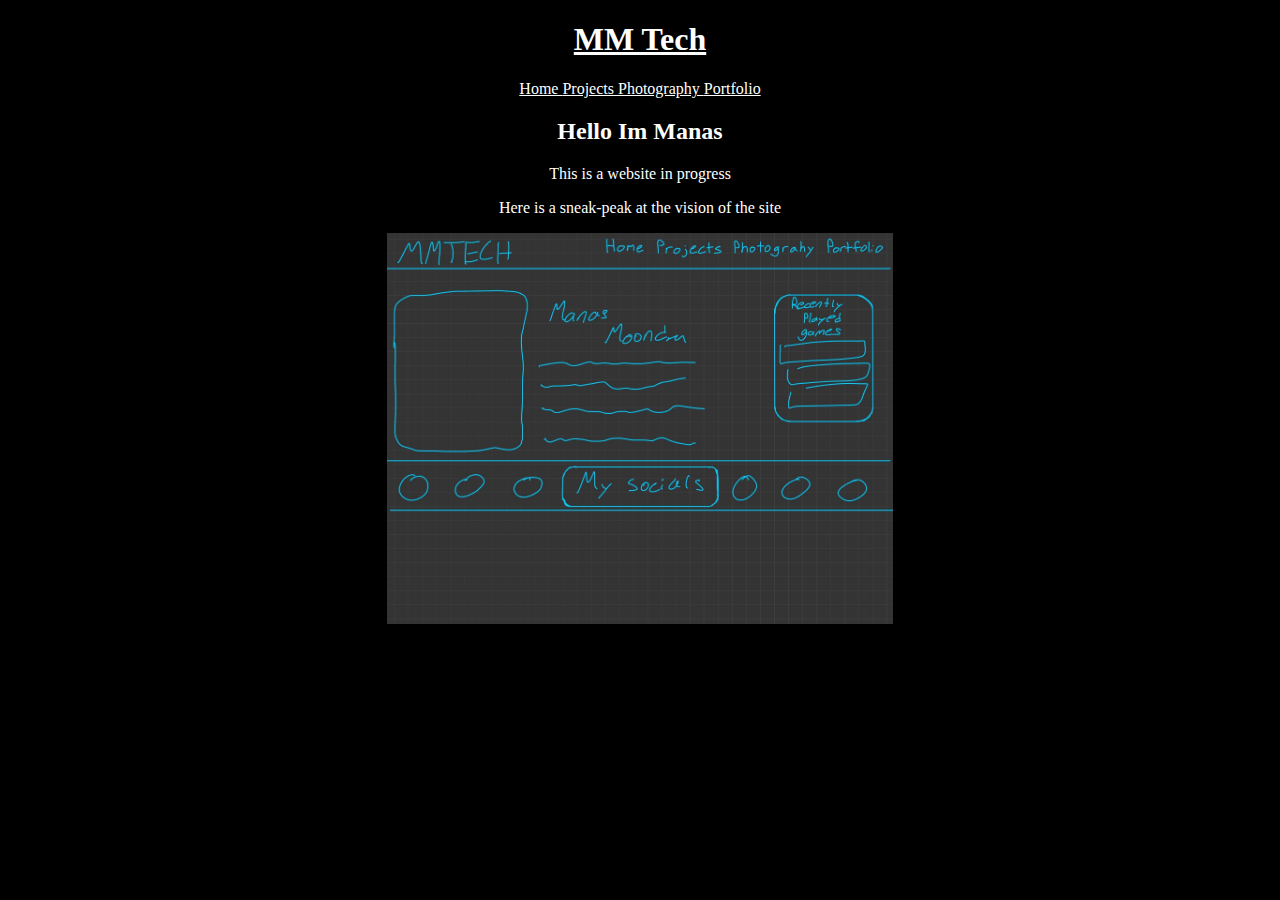
==== index.html @ 988070a8 "Fixed Capitalization that was bothering me" ====
<!DOCTYPE html>

<html lang="en-US" style="background-color:Black; color:white; text-align:center" >
<head>
    <title>Home Page</title>
    <meta name="viewport" content="width=device-width, initial-scale=1.0">
</head>
<body>

<header>
    <a style="color:white;" href="/"> <h1>MM Tech</h1>
    </a>
    <nav>
        <a style="color:white;" href="/"> Home </a>
        <a style="color:white;" href="/Projects"> Projects </a>
        <a style="color:white;" href="/Photography"> Photography </a>
        <a style="color:white;" href="/Portfolio"> Portfolio </a>
    </nav>
</header>

<h2> Hello Im Manas </h2>
<p>This is a website in progress</p>
<p> Here is a sneak-peak at the vision of the site</p>
<img src="/assets/images/The_Vision.jpg" alt="The Future Vision of The Site" style="width: 40%;">

</body>
</html>
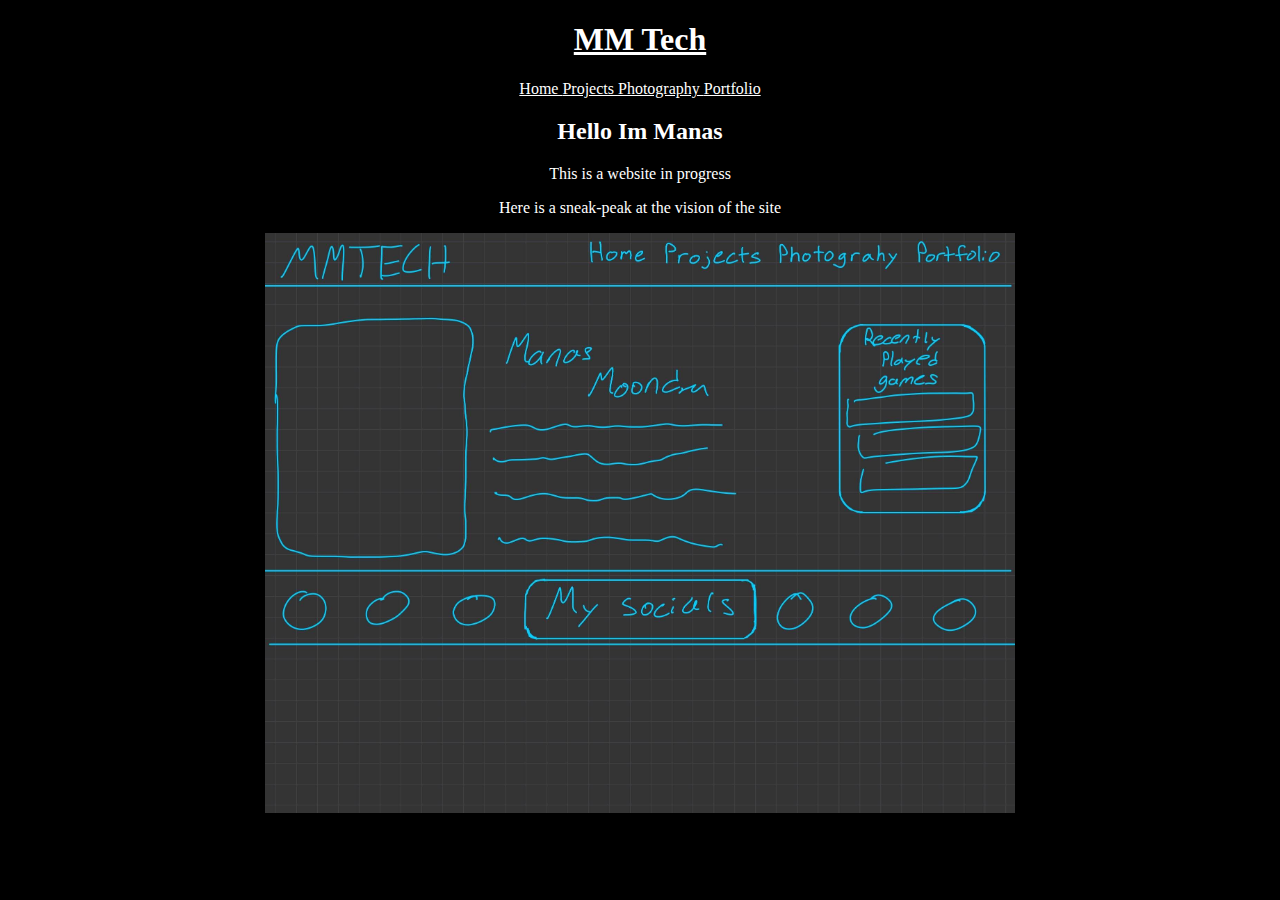
==== commit 7f4b4a95: "made things a little better for those pesky mobile users" ====
--- a/index.html
+++ b/index.html
@@ -21,7 +21,7 @@
 <h2> Hello Im Manas </h2>
 <p>This is a website in progress</p>
 <p> Here is a sneak-peak at the vision of the site</p>
-<img src="/assets/images/The_Vision.jpg" alt="The Future Vision of The Site" style="width: 40%;">
+<img src="/assets/images/The_Vision.jpg" alt="The Future Vision of The Site" style="max-width: 750px; width: 100%; display: block; margin: auto">
 
 </body>
 </html>
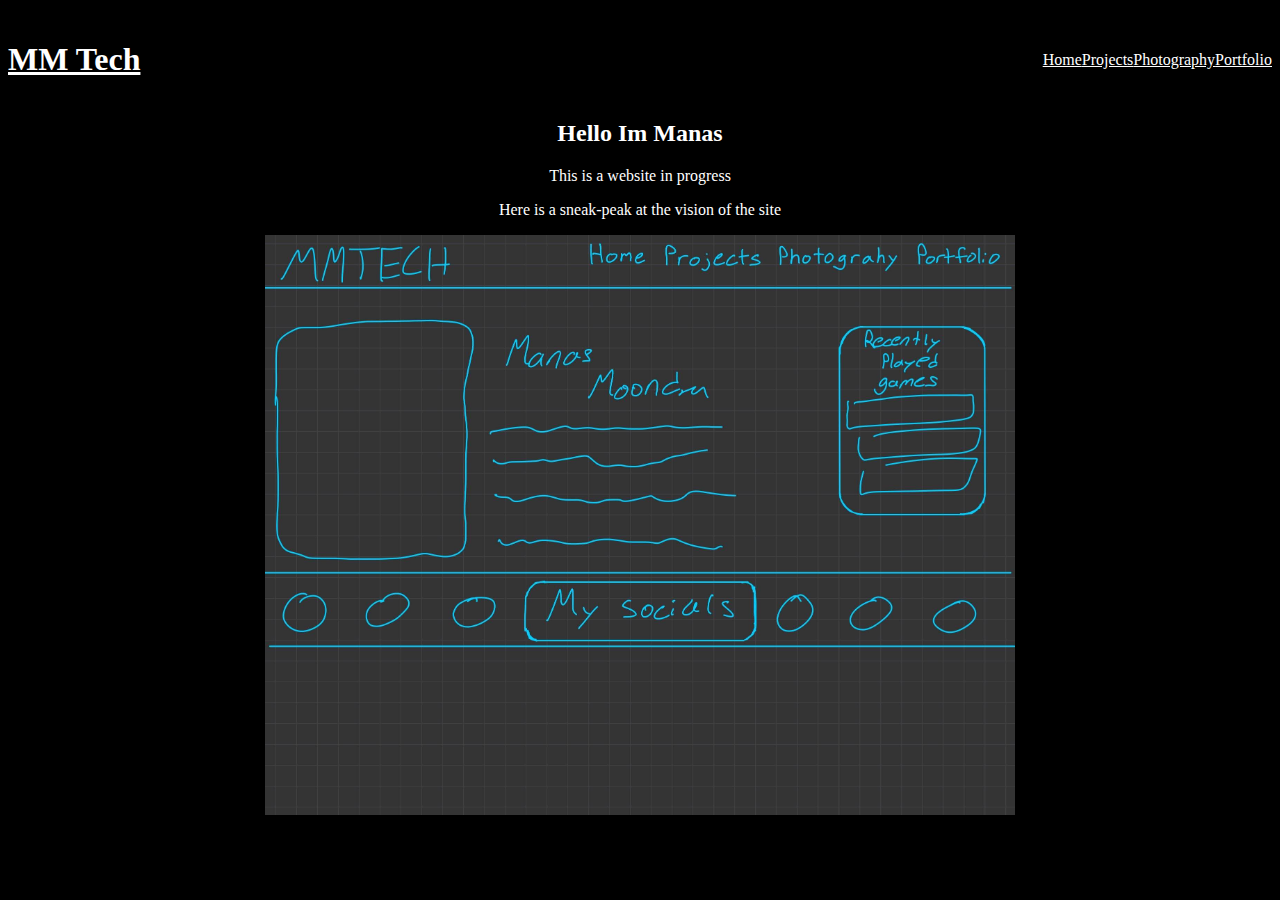
==== commit 00153372: "improved header with CSS." ====
--- a/index.html
+++ b/index.html
@@ -4,6 +4,11 @@
 <head>
     <title>Home Page</title>
     <meta name="viewport" content="width=device-width, initial-scale=1.0">
+    <style>
+        header {margin-top: 20px; display: flex; align-items: center; justify-content: space-between;}
+        nav {display: flex;}
+        <!-- TODO move this stuff to a css file later -->
+    </style>
 </head>
 <body>
 
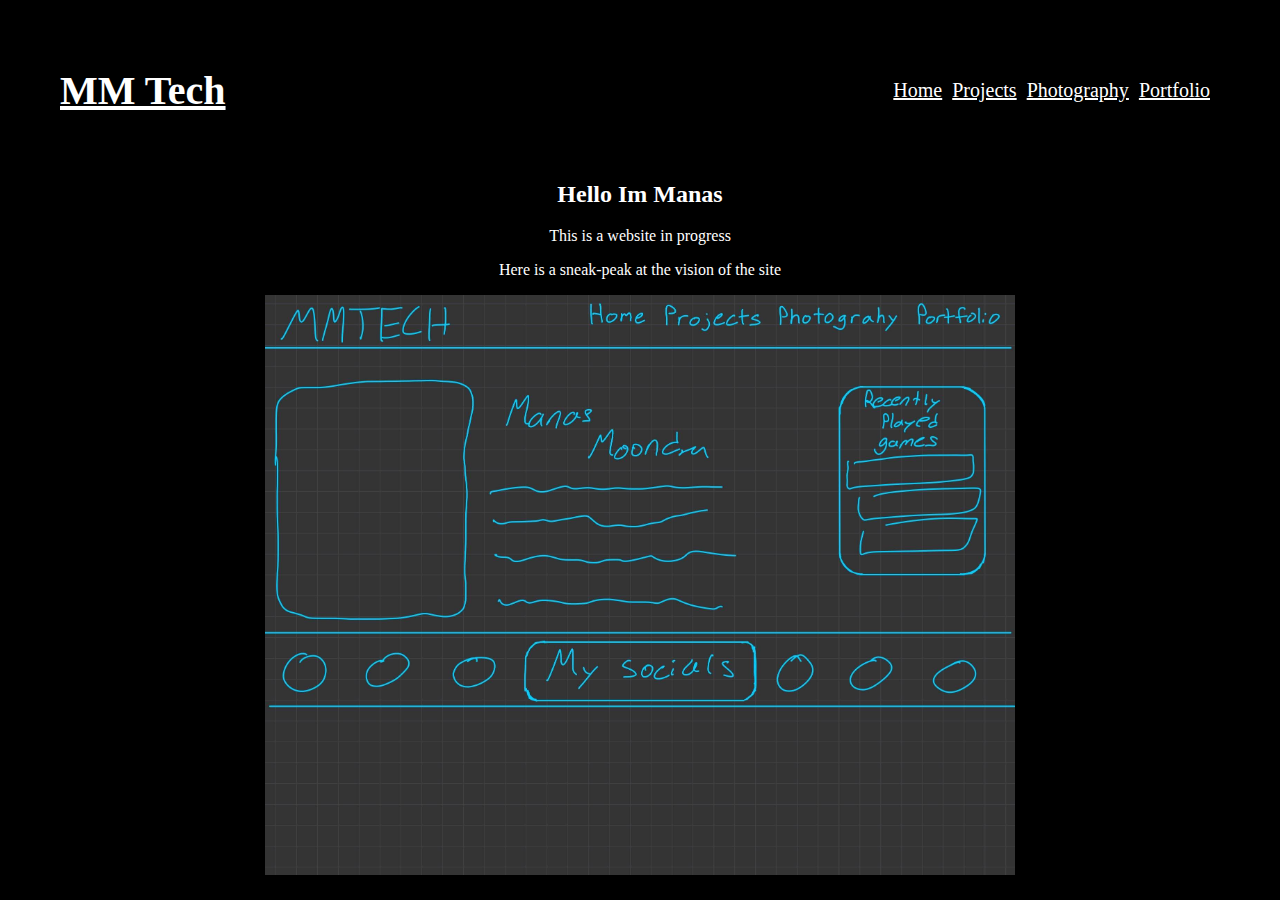
==== commit 99f6cd9e: "Improved nav bar CSS farther" ====
--- a/index.html
+++ b/index.html
@@ -5,9 +5,17 @@
     <title>Home Page</title>
     <meta name="viewport" content="width=device-width, initial-scale=1.0">
     <style>
-        header {margin-top: 20px; display: flex; align-items: center; justify-content: space-between;}
-        nav {display: flex;}
-        <!-- TODO move this stuff to a css file later -->
+        body {max-width: 1200px;
+            margin: auto;
+            padding: 20px}
+        header {
+            font-size: 20px;
+            display: flex;
+            align-items: center;
+            justify-content: space-between;
+            padding: 20px}
+        nav {display: flex; font-size: 20px}
+        a {margin-right: 10px;}
     </style>
 </head>
 <body>
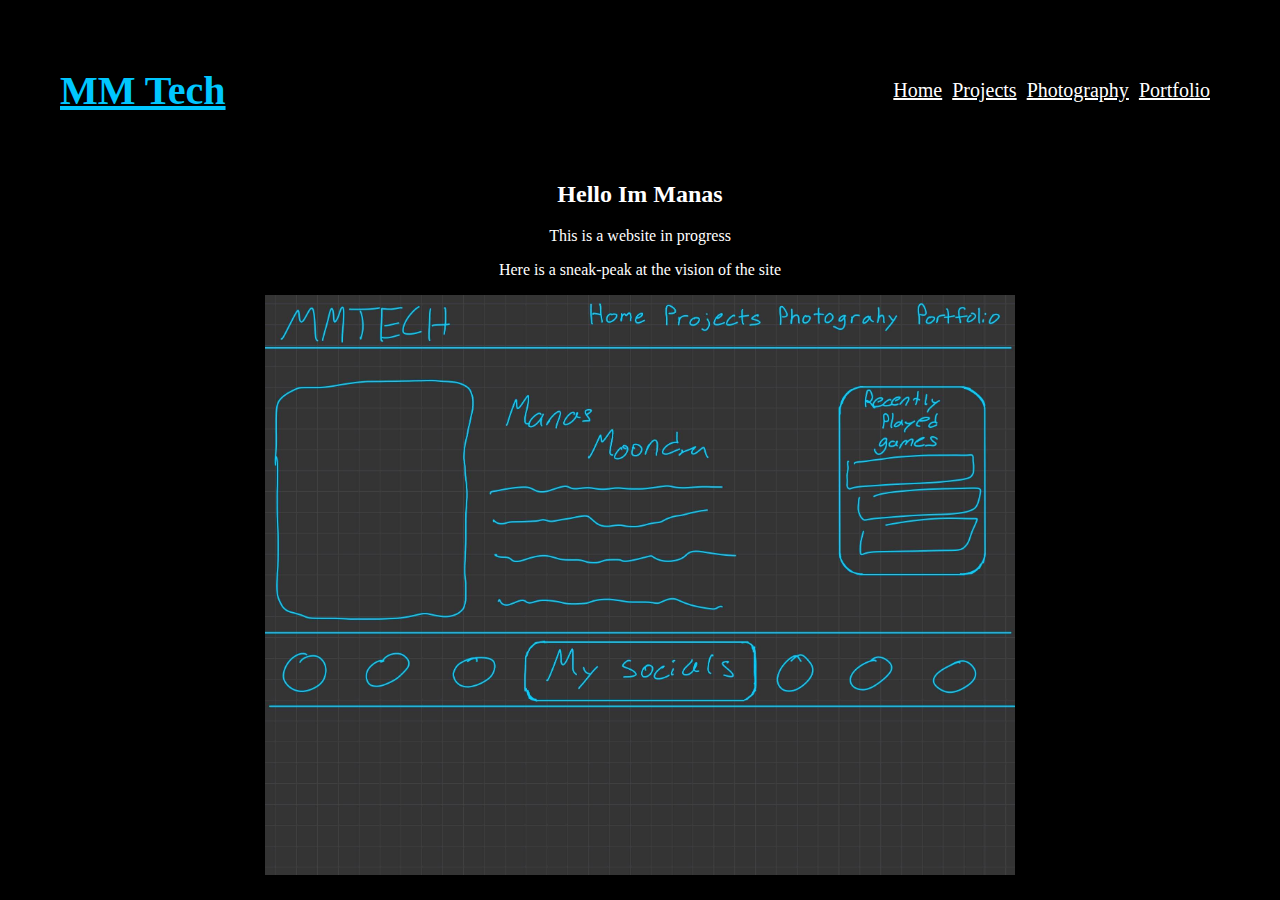
==== commit 86952f88: "blue?" ====
--- a/index.html
+++ b/index.html
@@ -1,40 +1,28 @@
 <!DOCTYPE html>
 
-<html lang="en-US" style="background-color:Black; color:white; text-align:center" >
+<html lang="en-US">
 <head>
+    <link rel="stylesheet" href="assets/style-file.css">
     <title>Home Page</title>
     <meta name="viewport" content="width=device-width, initial-scale=1.0">
-    <style>
-        body {max-width: 1200px;
-            margin: auto;
-            padding: 20px}
-        header {
-            font-size: 20px;
-            display: flex;
-            align-items: center;
-            justify-content: space-between;
-            padding: 20px}
-        nav {display: flex; font-size: 20px}
-        a {margin-right: 10px;}
-    </style>
 </head>
 <body>
 
 <header>
-    <a style="color:white;" href="/"> <h1>MM Tech</h1>
+    <a style="color: #00c7ff" href="/"> <h1>MM Tech</h1>
     </a>
     <nav>
-        <a style="color:white;" href="/"> Home </a>
-        <a style="color:white;" href="/Projects"> Projects </a>
-        <a style="color:white;" href="/Photography"> Photography </a>
-        <a style="color:white;" href="/Portfolio"> Portfolio </a>
+        <a href="/"> Home </a>
+        <a href="/Projects"> Projects </a>
+        <a href="/Photography"> Photography </a>
+        <a href="/Portfolio"> Portfolio </a>
     </nav>
 </header>
 
 <h2> Hello Im Manas </h2>
 <p>This is a website in progress</p>
 <p> Here is a sneak-peak at the vision of the site</p>
-<img src="/assets/images/The_Vision.jpg" alt="The Future Vision of The Site" style="max-width: 750px; width: 100%; display: block; margin: auto">
+<img src="/assets/images/The_Vision.jpg" alt="The Future Vision of The Site">
 
 </body>
 </html>
--- a/assets/style-file.css
+++ b/assets/style-file.css
@@ -0,0 +1,34 @@
+html {
+    background-color:Black;
+    color:white;
+    text-align:center
+}
+
+body {
+    max-width: 1200px;
+    margin: auto;
+    padding: 20px
+}
+header {
+    font-size: 20px;
+    display: flex;
+    flex-wrap: wrap;
+    align-items: center;
+    justify-content: space-between;
+    padding: 20px
+}
+nav {
+    display: flex;
+    flex-wrap: wrap;
+    font-size: 20px
+}
+a {
+    color:white;
+    margin-right: 10px;
+}
+img {
+    max-width: 750px;
+    width: 100%;
+    display: block;
+    margin: auto
+}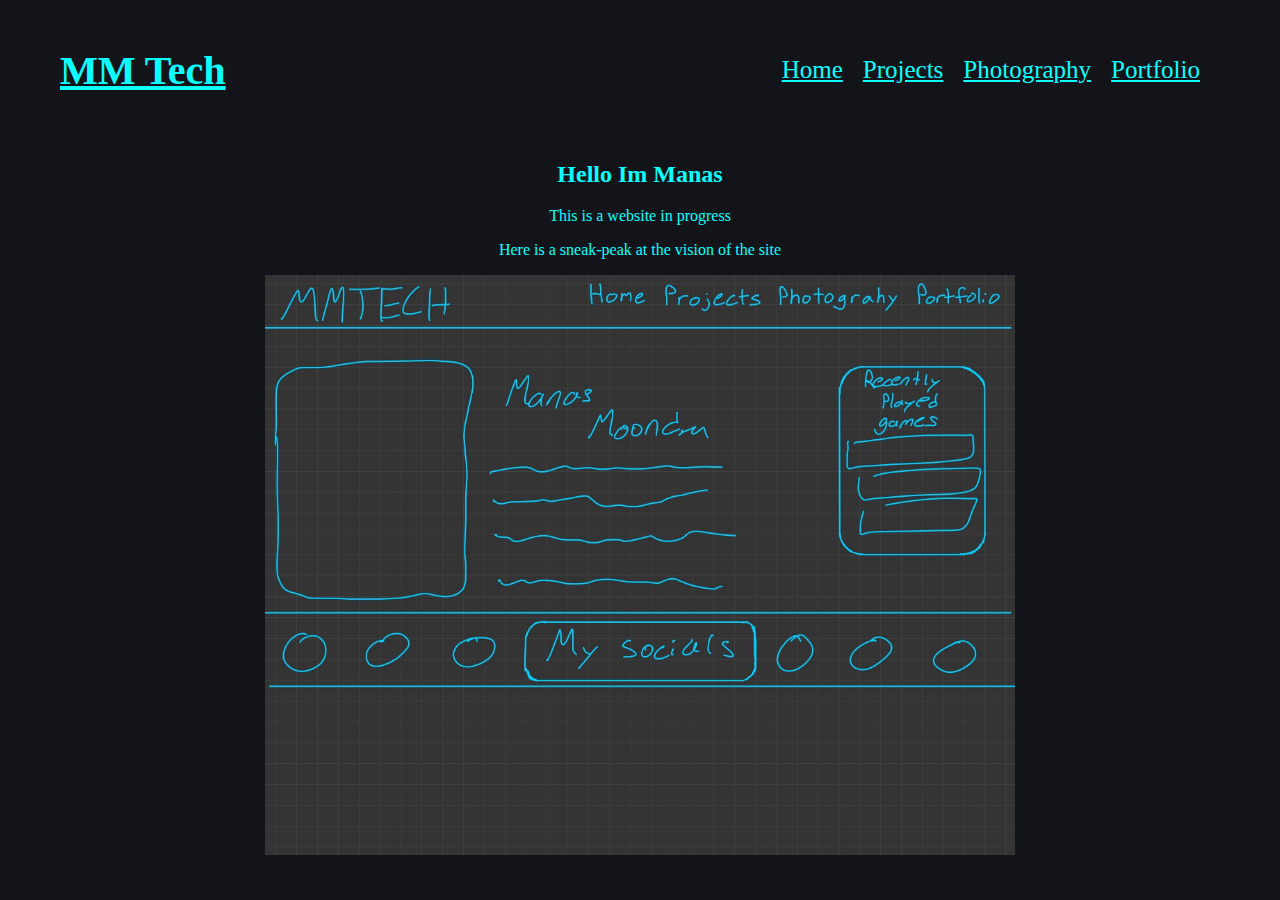
==== commit 4322f765: "this looks good" ====
--- a/index.html
+++ b/index.html
@@ -9,7 +9,7 @@
 <body>
 
 <header>
-    <a style="color: #00c7ff" href="/"> <h1>MM Tech</h1>
+    <a href="/"> <h1>MM Tech</h1>
     </a>
     <nav>
         <a href="/"> Home </a>
--- a/assets/style-file.css
+++ b/assets/style-file.css
@@ -1,13 +1,13 @@
 html {
-    background-color:Black;
-    color:white;
-    text-align:center
+    background-color: rgb(18,20,25);
+    color: #0cffff;
+    text-align:center;
 }
 
 body {
     max-width: 1200px;
     margin: auto;
-    padding: 20px
+    padding: 20px;
 }
 header {
     font-size: 20px;
@@ -15,20 +15,21 @@
     flex-wrap: wrap;
     align-items: center;
     justify-content: space-between;
-    padding: 20px
+    padding: 20px;
+    margin-top: -20px;
 }
 nav {
     display: flex;
     flex-wrap: wrap;
-    font-size: 20px
+    font-size: 25px;
 }
 a {
-    color:white;
-    margin-right: 10px;
+    color: #0cffff;
+    margin-right: 20px;
 }
 img {
     max-width: 750px;
     width: 100%;
     display: block;
-    margin: auto
+    margin: auto;
 }